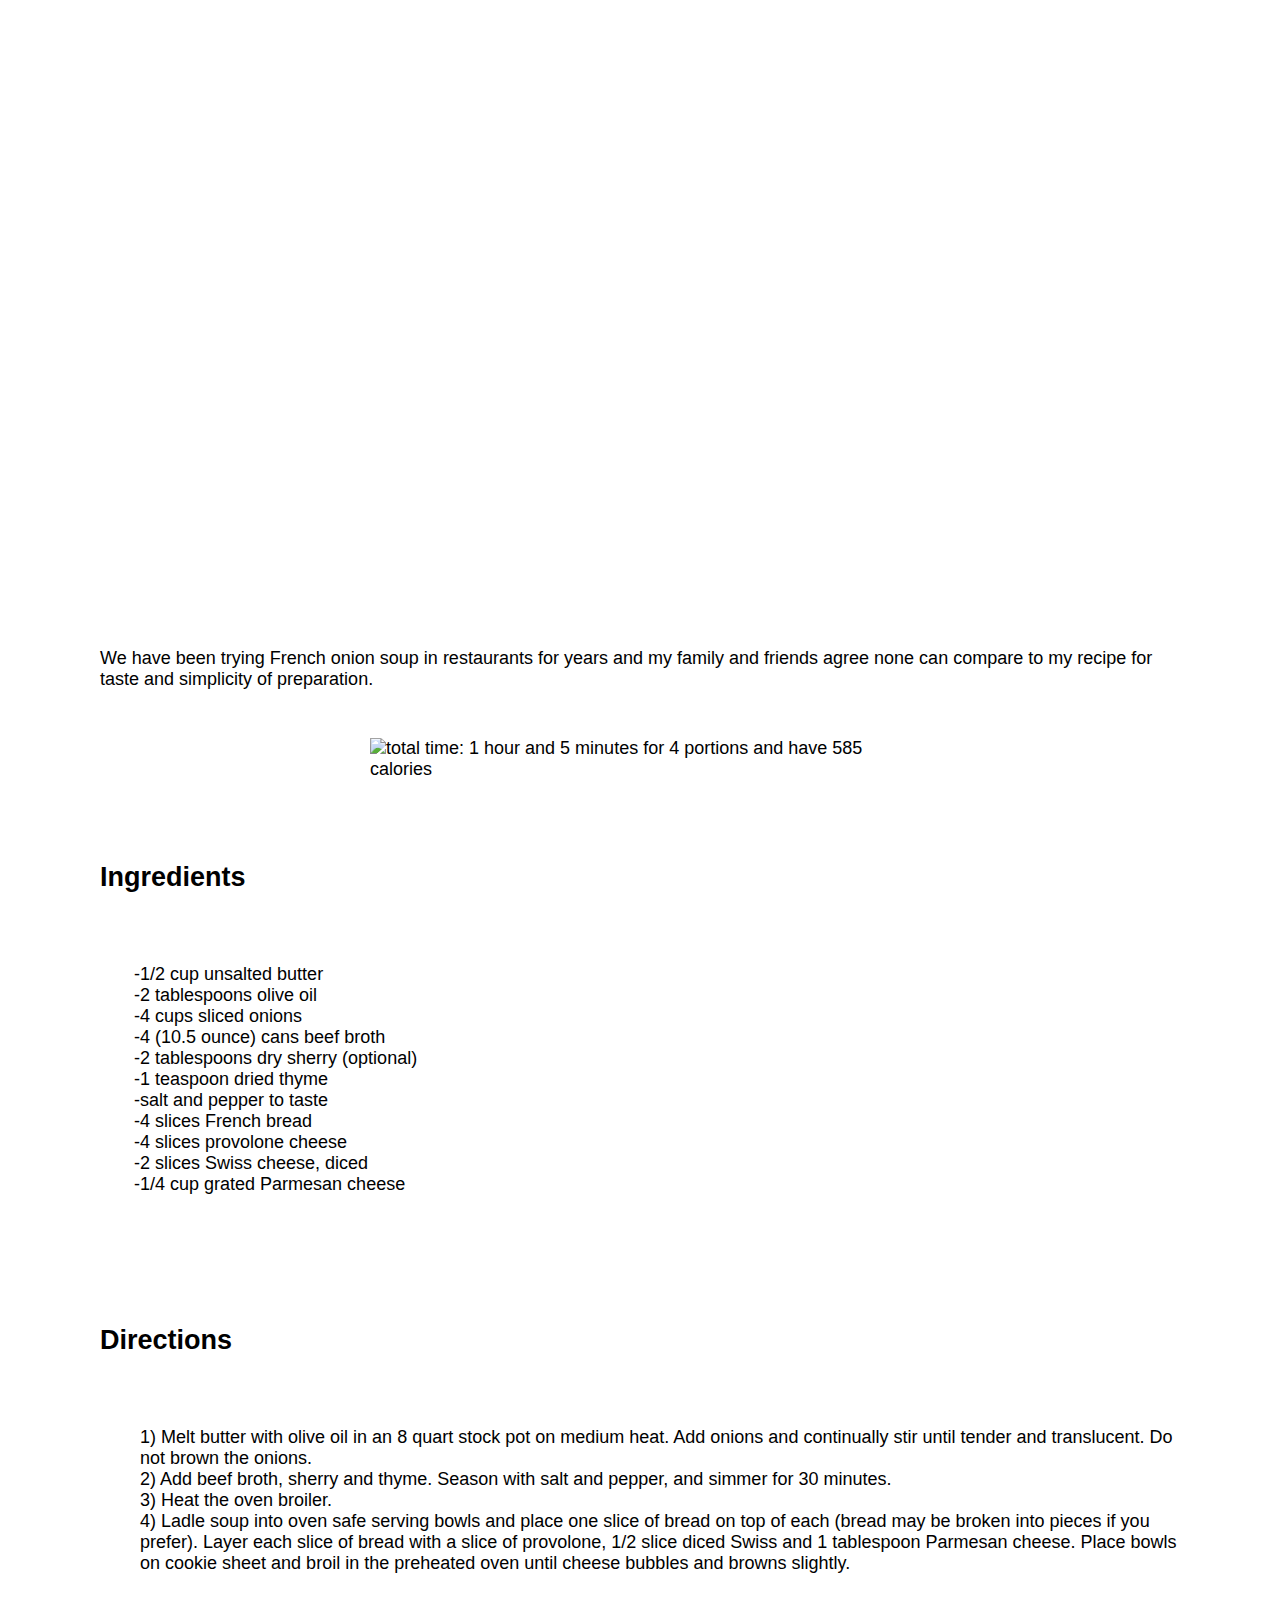
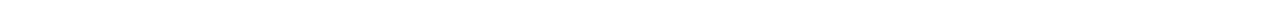
==== french-soup/index.html @ c1ba11ee "two exercises done" ====
<!DOCTYPE html>
<html lang="en">
  <head>
    <meta charset="UTF-8" />
    <meta name="viewport" content="width=device-width, initial-scale=1.0" />
    <title>French Onion Soup Recipe</title>
    <!-- don't forget to link your styles -->
    <link rel="stylesheet" href="styles/style.css">
  </head>
  <body>
    <header>
      <h1 class="title">French Onion Soup</h1>
    </header>
    <section>
      <p>
      We have been trying French onion soup in restaurants for years and my family and friends agree
      none can compare to my recipe for taste and simplicity of preparation.
      </p>
      <img class="receipe-info" src="images/cooking-info.png" alt="total time: 1 hour and 5 minutes for 4 portions and have 585 calories">
    </section>
    <section>
      <h2>Ingredients</h2> 
      <ul>
        <li>1/2 cup unsalted butter</li>
        <li>2 tablespoons olive oil</li>
        <li>4 cups sliced onions</li>
        <li>4 (10.5 ounce) cans beef broth</li>
        <li>2 tablespoons dry sherry (optional)</li>
        <li>1 teaspoon dried thyme</li>
        <li>salt and pepper to taste</li>
        <li>4 slices French bread</li>
        <li>4 slices provolone cheese </li>
        <li>2 slices Swiss cheese, diced</li>
        <li>1/4 cup grated Parmesan cheese </li>
      </ul>
      <img class="receipe-info" src="images/recipe-info.png" alt="">
    </section>
    <section>
      <h2>Directions</h2>
      <ol>
        <li>
        Melt butter with olive oil in an 8 quart stock pot on medium heat.
        Add onions and continually stir until tender and translucent. Do not brown the onions.
        </li>
        <li>
        Add beef broth, sherry and thyme. Season with salt and pepper, and simmer for 30 minutes.
        </li>
        <li>
        Heat the oven broiler.
        </li>
        <li>
        Ladle soup into oven safe
        serving bowls and place one slice of bread on top of each (bread may be broken into pieces if you prefer). Layer
        each slice of bread with a slice of provolone, 1/2 slice diced Swiss and 1 tablespoon Parmesan cheese. Place bowls
        on cookie sheet and broil in the preheated oven until cheese bubbles and browns slightly.
        </li>
      </ol>
    </section>
  </body>
</html>
---- french-soup/styles/style.css ----
/*Some necessary adjustments*/
h1, body, html, main {
  margin: 0;
}
/*Import the font and set the default size*/
html {
  font-family: 'Open Sans', sans-serif;
  font-size: 18px;
  font-weight:20;
}


.title{
  color:white;
  font-size: 4rem;
  /* text-align:center; */
  
}
header{
  background-image: url("../images/soup.jpg");
  height:600px;
  background-size: cover;
  display:flex;
  align-items: center;
  justify-content:center;
}

section{
  padding: 30px 100px;
  display:flex;
  justify-content: center;
  flex-direction: column;
  /* align-items: center; */
}

hr{
  width:80%;
}

h2{
  padding-bottom: 30px;
}

.receipe-info{
  align-self: center;
  width:50%;
  padding-top: 30px;

}

ul{
  list-style-type: '-';
}

.instructions{
  padding-left: 10px;
}

ol { 
  counter-reset: item;
  list-style-type: none;
}


ol li:before { 
    content: counter(item) ") "; 
    counter-increment: item 
}
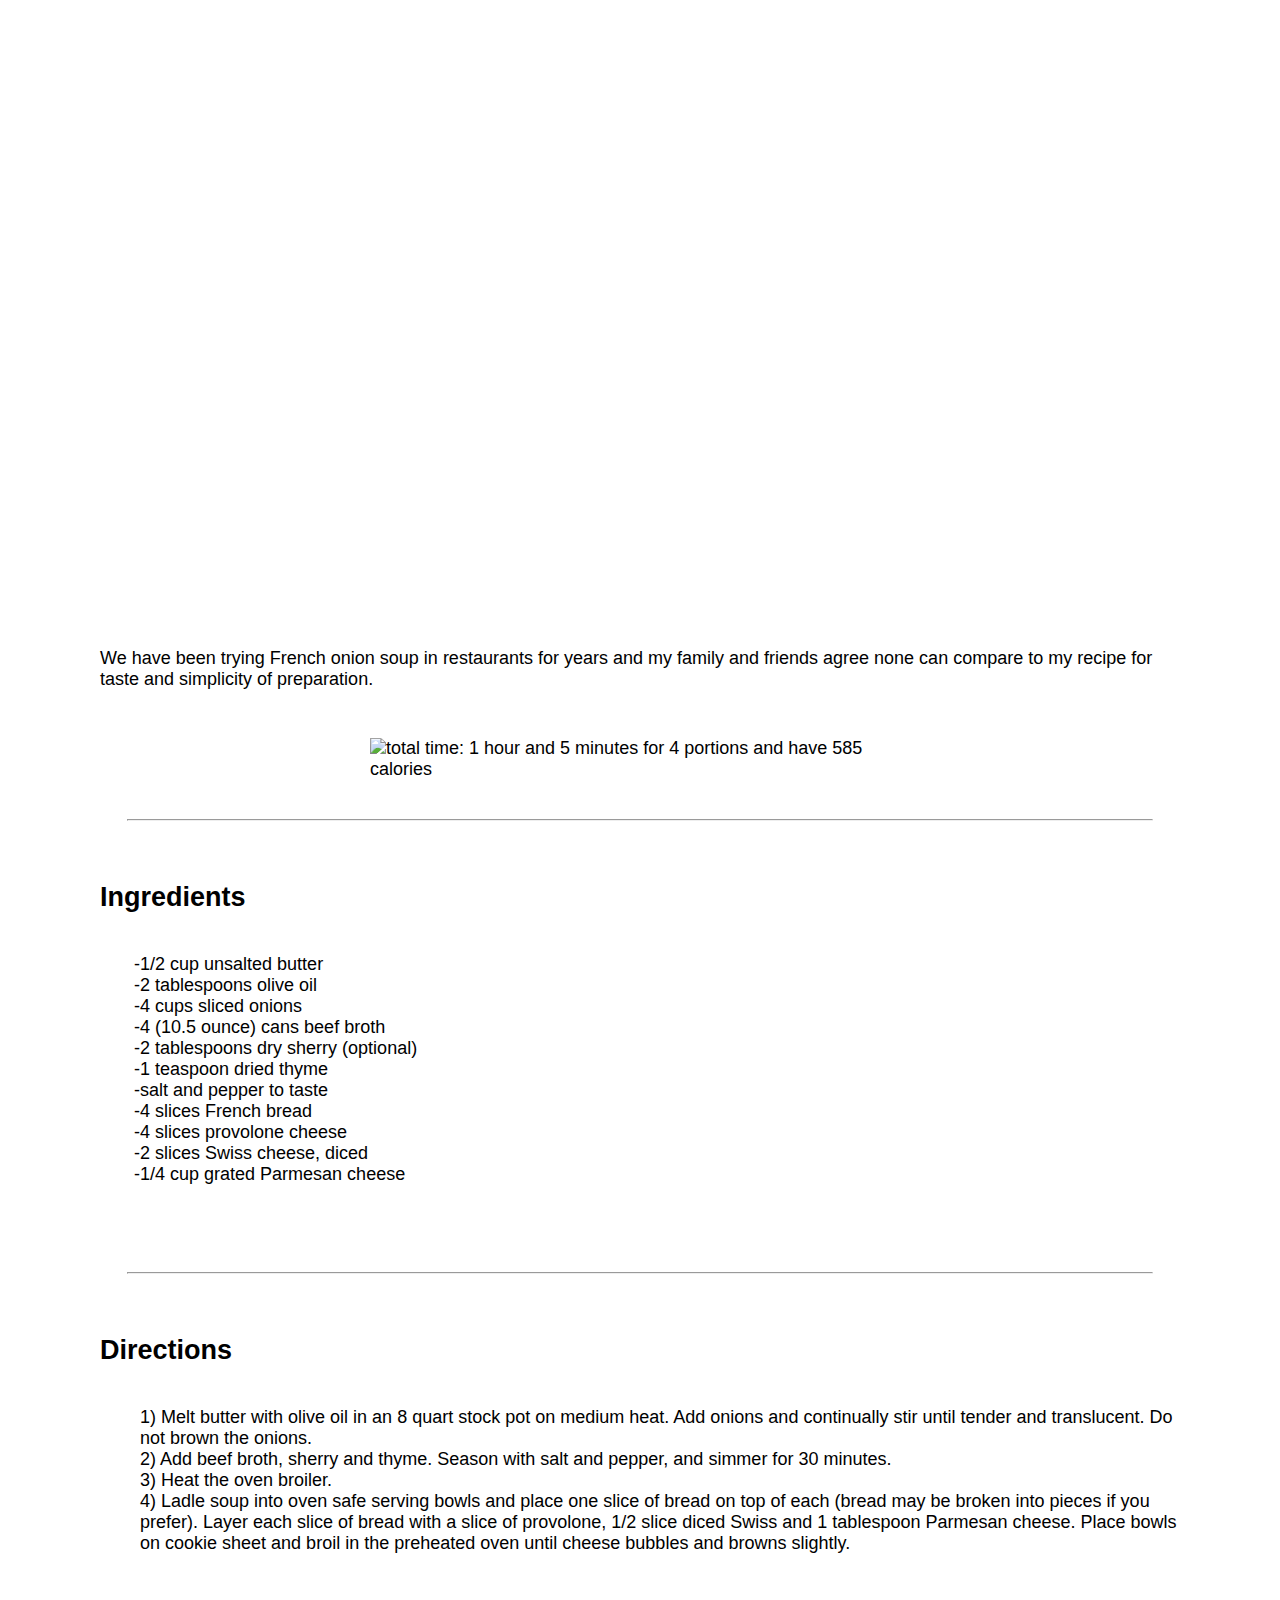
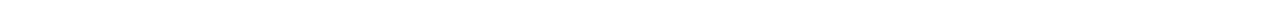
==== commit 07f3cb7b: "soup and apple-pie" ====
--- a/french-soup/index.html
+++ b/french-soup/index.html
@@ -16,8 +16,9 @@
       We have been trying French onion soup in restaurants for years and my family and friends agree
       none can compare to my recipe for taste and simplicity of preparation.
       </p>
-      <img class="receipe-info" src="images/cooking-info.png" alt="total time: 1 hour and 5 minutes for 4 portions and have 585 calories">
+      <img class="receipe-info" src="images/recipe-info.png" alt="total time: 1 hour and 5 minutes for 4 portions and have 585 calories">
     </section>
+    <hr>
     <section>
       <h2>Ingredients</h2> 
       <ul>
@@ -33,8 +34,9 @@
         <li>2 slices Swiss cheese, diced</li>
         <li>1/4 cup grated Parmesan cheese </li>
       </ul>
-      <img class="receipe-info" src="images/recipe-info.png" alt="">
+      <img class="receipe-info" src="images/cooking-info.png" alt="">
     </section>
+    <hr>
     <section>
       <h2>Directions</h2>
       <ol>
--- a/french-soup/styles/style.css
+++ b/french-soup/styles/style.css
@@ -37,9 +37,7 @@
   width:80%;
 }
 
-h2{
-  padding-bottom: 30px;
-}
+
 
 .receipe-info{
   align-self: center;
